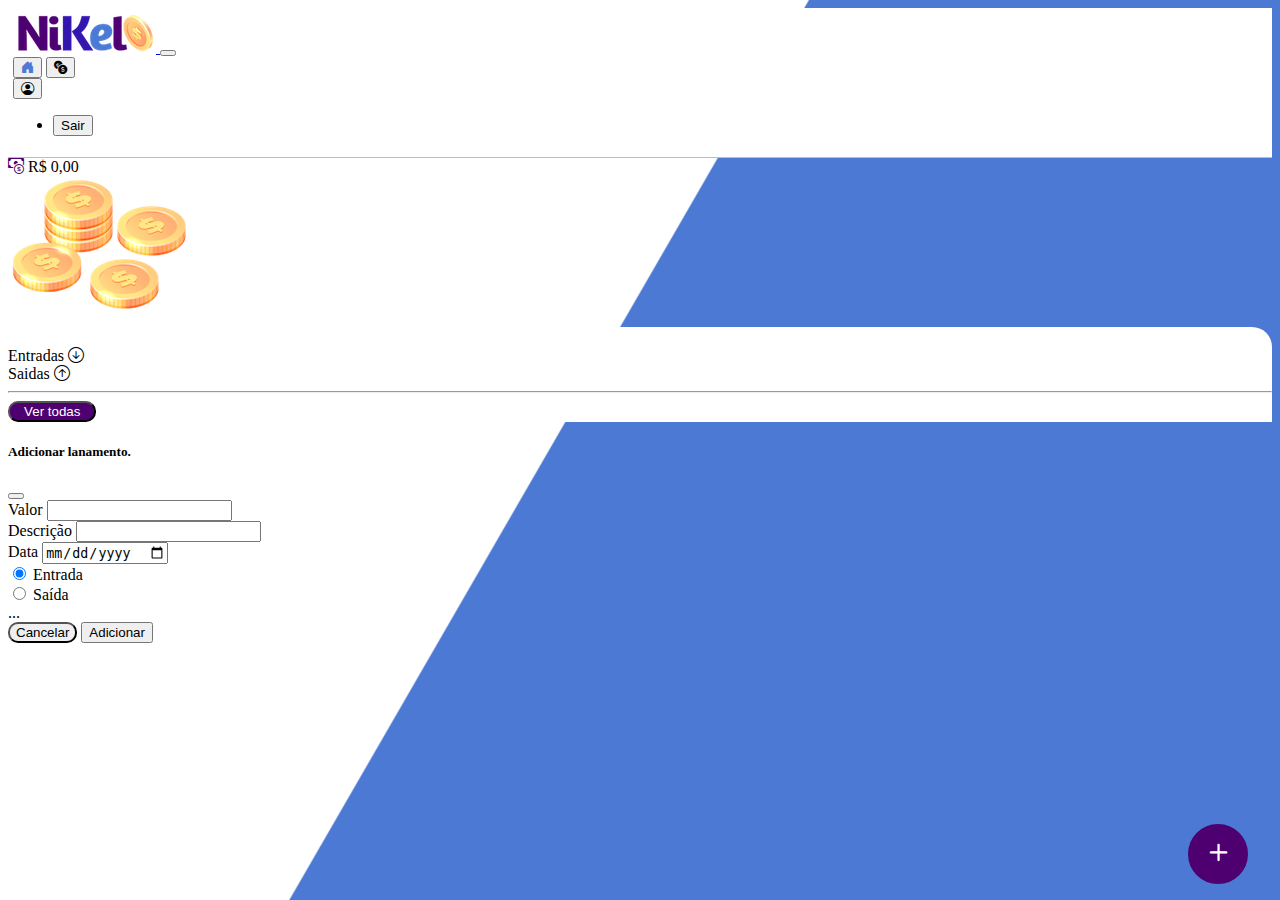
==== public/home.html @ 8b7a3278 "Iniciando o GIT" ====
<!DOCTYPE html>
<html lang="pt">

<head>
    <meta charset="UTF-8">
    <meta http-equiv="X-UA-Compatible" content="IE=edge">
    <meta name="viewport" content="width=device-width, initial-scale=1.0">
    <title>Nikel - home</title>
    <link href="https://cdn.jsdelivr.net/npm/bootstrap@5.1.3/dist/css/bootstrap.min.css" rel="stylesheet"
        integrity="sha384-1BmE4kWBq78iYhFldvKuhfTAU6auU8tT94WrHftjDbrCEXSU1oBoqyl2QvZ6jIW3" crossorigin="anonymous">
    <link rel="stylesheet" href="./css/styles.css">
    <link rel="stylesheet" href="https://cdn.jsdelivr.net/npm/bootstrap-icons@1.7.2/font/bootstrap-icons.css">
</head>

<body id="app">
    <header>
        <nav class="navbar navbar-expand navbar-light bg-white">
            <div class="container-fluid">
                <a class="navbar-brand" href="#">
                    <img src="./assets/image/nikel-small-logo.png" alt="logo nikel" class='img-fluid'>
                </a>
                <button class="navbar-toggler" type="button" data-bs-toggle="collapse"
                    data-bs-target="#navbarSupportedContent" aria-controls="navbarSupportedContent"
                    aria-expanded="false" aria-label="Toggle navigation">
                    <span class="navbar-toggler-icon"></span>
                </button>
                <div class="collapse navbar-collapse justify-content-end" id="navbarSupportedContent">
                    <div class="d-flex menu">
                        <a href="home.html"><button class="btn" type='button'><i
                                    class="bi bi-house-door-fill fs-4 color-secondary"></i></button></a>
                        <a href="transections.html"><button class="btn" type='button'><i
                                    class="bi bi-currency-exchange fs-4"></i></button></a>

                        <div class="dropdown">

                            <button class="btn" type="button" id="dropdownMenuButton1" data-bs-toggle="dropdown"
                                aria-expanded="false">

                                <i class="bi bi-person-circle fs-4"></i>
                            </button>

                            <ul class="dropdown-menu logout" aria-labelledby="dropdownMenuButton1">
                                <li> <button> <a class="dropdown-item"id='button-logoutf'>Sair</a></li>

                            </ul>
                        </div>
                    </div>
                </div>
            </div>
        </nav>
    </header>
    <main>
        <div class='container-lg'>
            <div class='row'>
                <div class='col d-flex mt-4 justify-content-start align-items-center'>
                    <i class="bi bi-cash-coin color-primary"></i>
                    <span class="fs-2">R$ 0,00</span>
                </div>
                <div class='col d-flex mt-4 justify-content-end'>
                    <div class="text-center">
                        <img src="./assets/image/coins-small.png" alt="">
                    </div>
                </div>
            </div>
            <div class="row">
                <div class="col-12 info shadow-lg">
                    <div class="container">
                        <div class="row">
                            <div class="col-6">
                                <span class="fs-4">Entradas <i
                                        class="bi bi-arrow-down-circle fs-2 align-middle"></i></span>
                            </div>
                            <div class="col-6">
                                <span class="fs-4">Saidas <i class="bi bi-arrow-up-circle fs-2 align-middle"></i></span>
                            </div>
                            <div class="col-12">
                                <hr>
                            </div>
                        </div>
                        <div class="row">
                            <div class="col-6">
                                <div class="container">

                                </div>
                            </div>
                            <div class="col-6">
                                <div class="container">

                                </div>
                            </div>
                            <div class="col-12">
                                <button type="button" class="btn button-default" >Ver todas</button>
                            </div>
                        </div>
                    </div>
                </div>

            </div>
                <button class="btn button-float" data-bs-toggle="modal"
                data-bs-target="#transction-modal"><i class="bi bi-plus"></i></button>
        </div>

  <!-- Modal -->
  <div class="modal fade" id="transction-modal" tabindex="-1" aria-labelledby="exampleModalLabel" aria-hidden="true">
    <div class="modal-dialog">
      <div class="modal-content">
        <div class="modal-header">
          <h5 class="modal-title" id="exampleModalLabel"> Adicionar lanamento.</h5>
          <button type="button" class="btn-close" data-bs-dismiss="modal" aria-label="Close"></button>
        </div>
    <form id="transaction-form" >
        <div class="modal-body">
           
                <div class="mb-3">
                  <label for="value-input" class="form-label">Valor </label>
                  <input type="number" class="form-control" id="value-input" aria-describedby="emailHelp" required>                 
                </div>

                <div class="mb-3">
                  <label for="description-input" class="form-label">Descrição</label>
                  <input type="text" class="form-control" id="description-input" required>                  
                </div>

                <div class="mb-3">
                    <label for="data-input" class="form-label">Data</label>
                    <input type="date" class="form-control" id="data-input" required>                  
                </div>

                <div class="mb3">
                    <div class="form-check form-check-inline">
                        <input class="form-check-input" type="radio" name="type-input" id="inlineRadio1" value="1" checked>
                        <label class="form-check-label" for="inlineRadio1">Entrada</label>
                      </div>
                      <div class="form-check form-check-inline">
                        <input class="form-check-input" type="radio" name="type-input" id="inlineRadio2" value="2">
                        <label class="form-check-label" for="inlineRadio2">Saída</label>
                      </div>                      
                </div>
                                       ...
        </div>
        <div class="modal-footer">
          <button type="button" class="btn btn-secondary button-cancel" data-bs-dismiss="modal">Cancelar</button>
          <button type="submit" class="btn btn-default">Adicionar</button>
        </div>
    </form>
      </div>
    </div>
  </div>


    </main>

    <script src="https://cdn.jsdelivr.net/npm/bootstrap@5.1.3/dist/js/bootstrap.bundle.min.js"
        integrity="sha384-ka7Sk0Gln4gmtz2MlQnikT1wXgYsOg+OMhuP+IlRH9sENBO0LRn5q+8nbTov4+1p"
        crossorigin="anonymous"></script>
    <script src="./js/home.js"></script>


</body>

</html>
---- public/css/styles.css ----
#login {
    background: linear-gradient(120deg,#4c79d3 44.9%, #ffffff 45%) no-repeat fixed;
}

#app {
    background: linear-gradient(120deg,#ffffff 44.9%, #4c79d3 45%) no-repeat fixed;
}

header{
    border-bottom: 1px solid #bebcbc;
    padding:5px;
    background-color:white
}

.text-login{
    color: #ffffff;
    font-size: 18px;
    font-weight: 500;
}

.coins{
    position: absolute;
    bottom: 100px;

}
.button-login{
    border-radius: 10px;
    background-color: #4e0070;
    color: #ffffff;
    width: 50%;
    margin: 0 25%;
}
.button-login:hover{
    background: #4c79d3;
    color: #ffffff;

}

.link-default{
    color: #4e0070;
    cursor: pointer;
}

.link-default:hover{
    color: #4c79d3;

}

header {
    border-bottom: 1px solid #bebcbc;
    padding: 5px;
    background-color: white;
}

.color-primary {
    color: #4e0070;
}

.color-secondary {
    color: #4c79d3;
}

.color-letter {
    color: #ffffff;
}

.icon-detail{
    font-size: 50px;
    margin-right: 10px;
    vertical-align: middle;
}

.text-login0 {
    color: white;
    font-size: 18px;
    font-weight: 500;
}

.text-login2 {
    color: white;
    font-size: 18px;
    font-weight: 500;
}

.text-login3 {
    color: white;
}

.coins {
    position: absolute;
    bottom: 100px;
}

.button-login {
    border-radius: 10px;
    background-color: #4e0070;
    width: 50%;
    margin: 0 25%;
}

.button-default{
    border-radius: 10px;
    background-color: #4e0070;
    color: white;
    width: 7%;
}

.button-cancel{
    border-radius: 10px;
}

.button-float {
    border-radius: 100%;
    height: 60px;
    width: 60px;
    position: fixed;
    padding: 0 !important;
    bottom: 1rem;
    right: 2rem;
    font-size: 35px;
    border: 2px solid #4e0070;
    background-color: #4e0070;
    color: #ffffff;
}

.button-float:hover{
    border-radius: 100%;
    height: 60px;
    width: 60px;
    border: 2px solid #4c79d3;
    background-color:#ffffff ;
    color: #4c79d3;
}
.button-color {
    font-size: 35px;
    color: #ffffff;
}

.button-login2 {
    border-radius: 10px;
    background-color: #4e0070;
    width: 32%;
}

.button-transaction {
    border-radius: 10px;
    background-color: #4e0070;
    width: 12%;
}

.button-letter {
    color: white;
    font-size: 16px;
    font-weight: 500;
    text-align: center;
}

.button-login:hover, .button-default:hover,  .button-login2:hover {
    background: #4c79d3;
    color: white;
}

.link-default {
    color: #4e0070;
    cursor: pointer;
}button

.link-default:hover{
    color: #4c79d3;
}

.info{
    background-color: #ffffff;
    border-radius: 20px 20px 0px 0px;
    padding: 20px 0px 0px 0px;
}

.logout{
    min-width: 5rem !important;
}

.menu{
    margin-right: 20px;
}
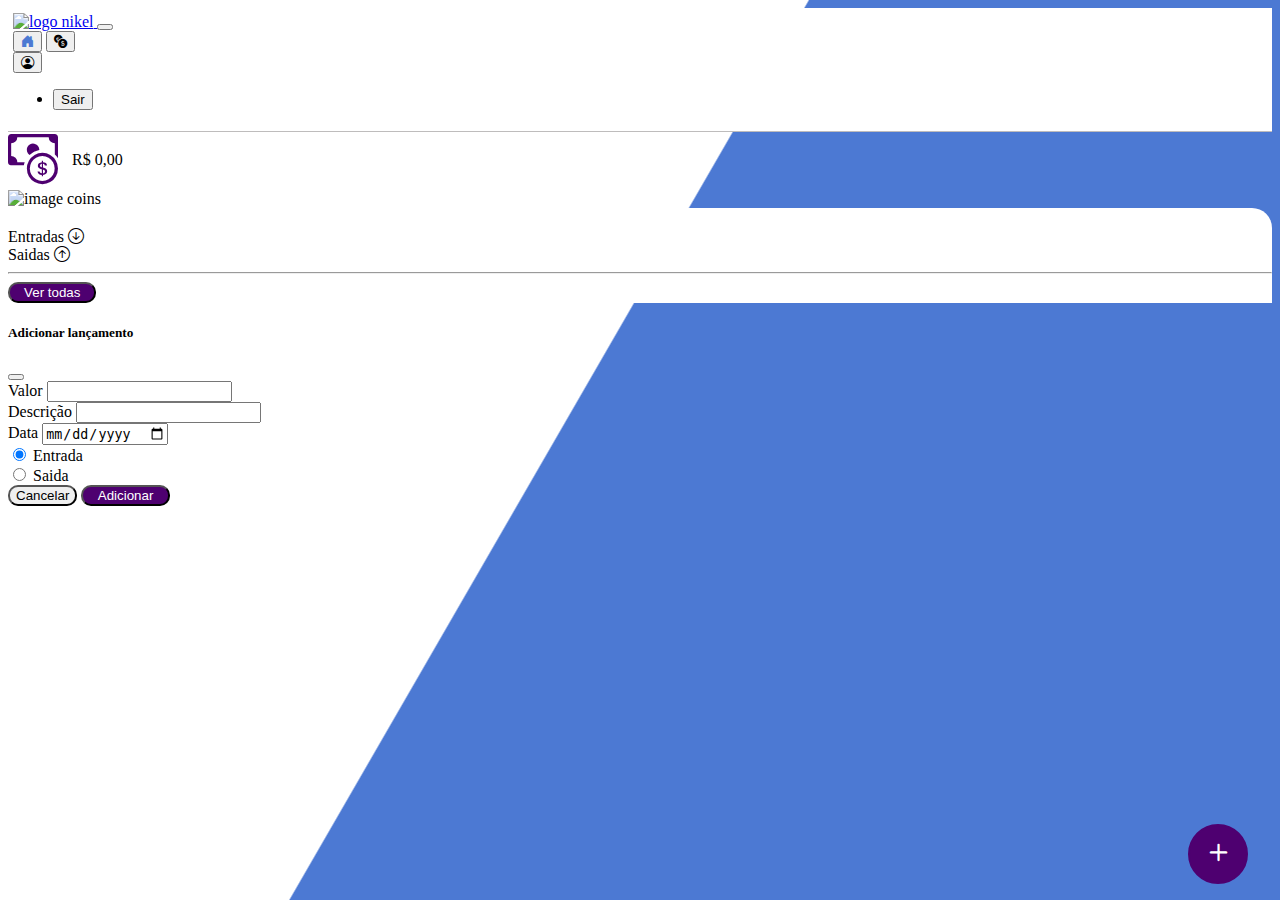
==== commit 54a04a10: "Update home.html" ====
--- a/public/home.html
+++ b/public/home.html
@@ -1,161 +1,137 @@
 <!DOCTYPE html>
 <html lang="pt">
-
 <head>
     <meta charset="UTF-8">
     <meta http-equiv="X-UA-Compatible" content="IE=edge">
     <meta name="viewport" content="width=device-width, initial-scale=1.0">
-    <title>Nikel - home</title>
-    <link href="https://cdn.jsdelivr.net/npm/bootstrap@5.1.3/dist/css/bootstrap.min.css" rel="stylesheet"
-        integrity="sha384-1BmE4kWBq78iYhFldvKuhfTAU6auU8tT94WrHftjDbrCEXSU1oBoqyl2QvZ6jIW3" crossorigin="anonymous">
+    <title>Nikel - Home</title>
+    <link href="https://cdn.jsdelivr.net/npm/bootstrap@5.1.3/dist/css/bootstrap.min.css" rel="stylesheet" integrity="sha384-1BmE4kWBq78iYhFldvKuhfTAU6auU8tT94WrHftjDbrCEXSU1oBoqyl2QvZ6jIW3" crossorigin="anonymous">
+    <link rel="stylesheet" href="https://cdn.jsdelivr.net/npm/bootstrap-icons@1.7.2/font/bootstrap-icons.css">
     <link rel="stylesheet" href="./css/styles.css">
-    <link rel="stylesheet" href="https://cdn.jsdelivr.net/npm/bootstrap-icons@1.7.2/font/bootstrap-icons.css">
 </head>
-
 <body id="app">
     <header>
         <nav class="navbar navbar-expand navbar-light bg-white">
             <div class="container-fluid">
-                <a class="navbar-brand" href="#">
-                    <img src="./assets/image/nikel-small-logo.png" alt="logo nikel" class='img-fluid'>
-                </a>
-                <button class="navbar-toggler" type="button" data-bs-toggle="collapse"
-                    data-bs-target="#navbarSupportedContent" aria-controls="navbarSupportedContent"
-                    aria-expanded="false" aria-label="Toggle navigation">
-                    <span class="navbar-toggler-icon"></span>
-                </button>
-                <div class="collapse navbar-collapse justify-content-end" id="navbarSupportedContent">
-                    <div class="d-flex menu">
-                        <a href="home.html"><button class="btn" type='button'><i
-                                    class="bi bi-house-door-fill fs-4 color-secondary"></i></button></a>
-                        <a href="transections.html"><button class="btn" type='button'><i
-                                    class="bi bi-currency-exchange fs-4"></i></button></a>
-
-                        <div class="dropdown">
-
-                            <button class="btn" type="button" id="dropdownMenuButton1" data-bs-toggle="dropdown"
-                                aria-expanded="false">
-
-                                <i class="bi bi-person-circle fs-4"></i>
-                            </button>
-
-                            <ul class="dropdown-menu logout" aria-labelledby="dropdownMenuButton1">
-                                <li> <button> <a class="dropdown-item"id='button-logoutf'>Sair</a></li>
-
-                            </ul>
-                        </div>
-                    </div>
-                </div>
+              <a class="navbar-brand" href="#">
+                  <img src="./assets/images/nikel-small-logo.png" alt="logo nikel" class="img-fluid" srcset="">
+              </a>
+              <button class="navbar-toggler" type="button" data-bs-toggle="collapse" data-bs-target="#navbarSupportedContent" aria-controls="navbarSupportedContent" aria-expanded="false" aria-label="Toggle navigation">
+                <span class="navbar-toggler-icon"></span>
+              </button>
+              <div class="collapse navbar-collapse justify-content-end " id="navbarSupportedContent">
+                  <div class="d-flex menu">
+                      <a href="home.html"><button class="btn" type="button"><i class="bi bi-house-door-fill fs-4 color-secondary"></i></button></i></a>
+                      <a href="transactions.html"><button class="btn" type="button"><i class="bi bi-currency-exchange fs-4"></i></button></i></a>
+                      
+                      <div class="dropdown">
+                        <button class="btn" type="button" id="dropdownMenuButton1" data-bs-toggle="dropdown" aria-expanded="false">
+                            <i class="bi bi-person-circle fs-4"></i>
+                        </button>
+                        <ul class="dropdown-menu logout" aria-labelledby="dropdownMenuButton1">
+                          <li><button class="dropdown-item" id="button-logout">Sair</button></li>
+                        </ul>
+                      </div>
+                  </div>
+              </div>
             </div>
         </nav>
     </header>
     <main>
-        <div class='container-lg'>
-            <div class='row'>
-                <div class='col d-flex mt-4 justify-content-start align-items-center'>
-                    <i class="bi bi-cash-coin color-primary"></i>
-                    <span class="fs-2">R$ 0,00</span>
+        <div class="container-lg">
+            <div class="row ">
+                <div class="col d-flex mt-4 justify-content-start align-items-center">
+                    <i class="bi bi-cash-coin color-primary icon-detail"></i>
+                    <span class="fs-2" id="total">R$ 0,00</span>
                 </div>
-                <div class='col d-flex mt-4 justify-content-end'>
-                    <div class="text-center">
-                        <img src="./assets/image/coins-small.png" alt="">
+                <div class="col d-flex mt-4 justify-content-end">
+                    <div>
+                        <img src="./assets/images/coins-small.png" alt="image coins" srcset="">
                     </div>
                 </div>
             </div>
             <div class="row">
                 <div class="col-12 info shadow-lg">
-                    <div class="container">
+                    <div class="container-lg">
                         <div class="row">
                             <div class="col-6">
-                                <span class="fs-4">Entradas <i
-                                        class="bi bi-arrow-down-circle fs-2 align-middle"></i></span>
+                                <span class="fs-4">Entradas <i class="bi bi-arrow-down-circle fs-2 align-middle"></i></span> 
                             </div>
                             <div class="col-6">
                                 <span class="fs-4">Saidas <i class="bi bi-arrow-up-circle fs-2 align-middle"></i></span>
                             </div>
-                            <div class="col-12">
+
+                            <div class="col-12 mt-2">
                                 <hr>
                             </div>
                         </div>
                         <div class="row">
                             <div class="col-6">
-                                <div class="container">
+                                <div class="container p-0" id="cash-in-list">
+                                    
+                                </div>
+                            </div>
+                            <div class="col-6">
+                                <div class="container p-0" id="cash-out-list">
 
                                 </div>
                             </div>
-                            <div class="col-6">
-                                <div class="container">
 
-                                </div>
-                            </div>
-                            <div class="col-12">
-                                <button type="button" class="btn button-default" >Ver todas</button>
+                            <div class="col-12 mb-4">
+                                <button type="button" class="btn button-default" id="button-transaction"> Ver todas </button>
                             </div>
                         </div>
                     </div>
                 </div>
-
             </div>
-                <button class="btn button-float" data-bs-toggle="modal"
-                data-bs-target="#transction-modal"><i class="bi bi-plus"></i></button>
+            <button class="btn button-float"data-bs-toggle="modal" 
+            data-bs-target="#transaction-modal"><i class="bi bi-plus"></i> </button>
         </div>
 
-  <!-- Modal -->
-  <div class="modal fade" id="transction-modal" tabindex="-1" aria-labelledby="exampleModalLabel" aria-hidden="true">
-    <div class="modal-dialog">
-      <div class="modal-content">
-        <div class="modal-header">
-          <h5 class="modal-title" id="exampleModalLabel"> Adicionar lanamento.</h5>
-          <button type="button" class="btn-close" data-bs-dismiss="modal" aria-label="Close"></button>
+        <!-- Modal -->
+        <div class="modal fade" id="transaction-modal" tabindex="-1" aria-labelledby="exampleModalLabel" aria-hidden="true">
+            <div class="modal-dialog">
+                <div class="modal-content">
+                    <div class="modal-header">
+                        <h5 class="modal-title" id="exampleModalLabel">Adicionar lançamento</h5>
+                        <button type="button" class="btn-close" data-bs-dismiss="modal" aria-label="Close"></button>
+                    </div>
+                <form id="transaction-form">
+                <div class="modal-body"> 
+                    <div class="mb-3">
+                        <label for="value-input" class="form-label">Valor</label>
+                        <input type="number" step="any" class="form-control" id="value-input" aria-describedby="emailHelp" required>
+                        </div>
+                        <div class="mb-3">
+                          <label for="description-input" class="form-label">Descrição</label>
+                          <input type="text" class="form-control" id="description-input" required>
+                        </div>
+                        <div class="mb-3">
+                            <label for="date-input" class="form-label">Data</label>
+                            <input type="date" class="form-control" id="date-input" required>
+                          </div>
+
+                          <div class="mb-3">
+                            <div class="form-check form-check-inline">
+                                <input class="form-check-input" type="radio" name="type-input" id="type-input" value="1" checked>
+                                <label class="form-check-label" for="inlineRadio1">Entrada</label>
+                              </div>
+                              <div class="form-check form-check-inline">
+                                <input class="form-check-input" type="radio" name="type-input" id="type-input" value="2">
+                                <label class="form-check-label" for="inlineRadio2">Saida</label>
+                              </div>
+                          </div>
+                    </div>
+                    <div class="modal-footer">
+                        <button type="button" class="btn btn-secondary button-cancel" data-bs-dismiss="modal">Cancelar</button>
+                        <button type="submit" class="btn button-default">Adicionar</button>
+                    </div>
+                </form>
+                </div>
+            </div>
         </div>
-    <form id="transaction-form" >
-        <div class="modal-body">
-           
-                <div class="mb-3">
-                  <label for="value-input" class="form-label">Valor </label>
-                  <input type="number" class="form-control" id="value-input" aria-describedby="emailHelp" required>                 
-                </div>
-
-                <div class="mb-3">
-                  <label for="description-input" class="form-label">Descrição</label>
-                  <input type="text" class="form-control" id="description-input" required>                  
-                </div>
-
-                <div class="mb-3">
-                    <label for="data-input" class="form-label">Data</label>
-                    <input type="date" class="form-control" id="data-input" required>                  
-                </div>
-
-                <div class="mb3">
-                    <div class="form-check form-check-inline">
-                        <input class="form-check-input" type="radio" name="type-input" id="inlineRadio1" value="1" checked>
-                        <label class="form-check-label" for="inlineRadio1">Entrada</label>
-                      </div>
-                      <div class="form-check form-check-inline">
-                        <input class="form-check-input" type="radio" name="type-input" id="inlineRadio2" value="2">
-                        <label class="form-check-label" for="inlineRadio2">Saída</label>
-                      </div>                      
-                </div>
-                                       ...
-        </div>
-        <div class="modal-footer">
-          <button type="button" class="btn btn-secondary button-cancel" data-bs-dismiss="modal">Cancelar</button>
-          <button type="submit" class="btn btn-default">Adicionar</button>
-        </div>
-    </form>
-      </div>
-    </div>
-  </div>
-
-
     </main>
-
-    <script src="https://cdn.jsdelivr.net/npm/bootstrap@5.1.3/dist/js/bootstrap.bundle.min.js"
-        integrity="sha384-ka7Sk0Gln4gmtz2MlQnikT1wXgYsOg+OMhuP+IlRH9sENBO0LRn5q+8nbTov4+1p"
-        crossorigin="anonymous"></script>
+    <script src="https://cdn.jsdelivr.net/npm/bootstrap@5.1.3/dist/js/bootstrap.bundle.min.js" integrity="sha384-ka7Sk0Gln4gmtz2MlQnikT1wXgYsOg+OMhuP+IlRH9sENBO0LRn5q+8nbTov4+1p" crossorigin="anonymous"></script>
     <script src="./js/home.js"></script>
-
-
 </body>
-
-</html>+</html>
--- a/public/css/styles.css
+++ b/public/css/styles.css
@@ -39,6 +39,12 @@
 .link-default{
     color: #4e0070;
     cursor: pointer;
+}
+
+.button-default-2{
+    border-radius: 10px;
+    background-color: #4e0070;
+    color: white;
 }
 
 .link-default:hover{
@@ -181,4 +187,4 @@
 
 .menu{
     margin-right: 20px;
-}+}
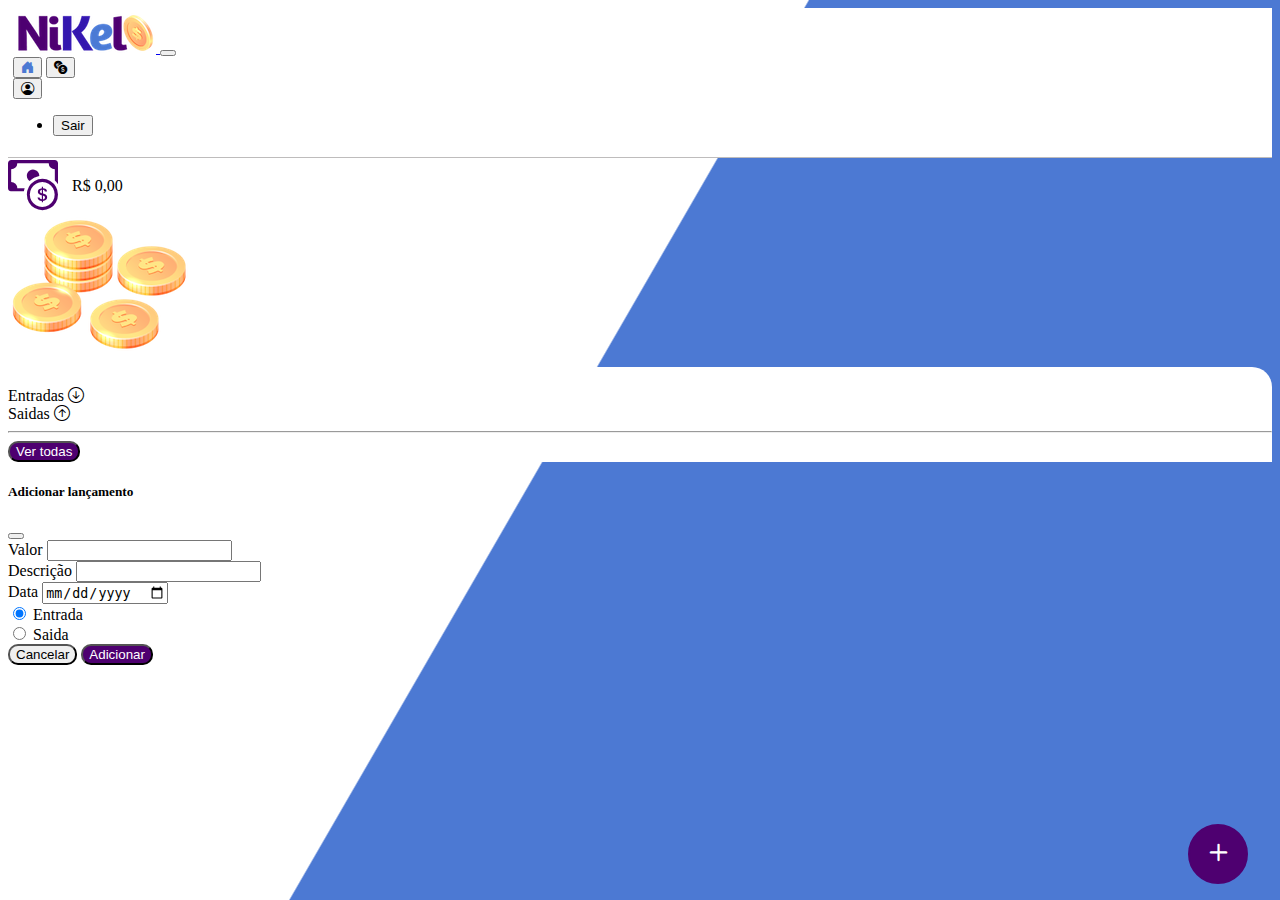
==== commit 8ee48bbe: "Update home.html" ====
--- a/public/home.html
+++ b/public/home.html
@@ -14,7 +14,7 @@
         <nav class="navbar navbar-expand navbar-light bg-white">
             <div class="container-fluid">
               <a class="navbar-brand" href="#">
-                  <img src="./assets/images/nikel-small-logo.png" alt="logo nikel" class="img-fluid" srcset="">
+                  <img src="./assets/image/nikel-small-logo.png" alt="logo nikel" class="img-fluid" srcset="">
               </a>
               <button class="navbar-toggler" type="button" data-bs-toggle="collapse" data-bs-target="#navbarSupportedContent" aria-controls="navbarSupportedContent" aria-expanded="false" aria-label="Toggle navigation">
                 <span class="navbar-toggler-icon"></span>
@@ -46,7 +46,7 @@
                 </div>
                 <div class="col d-flex mt-4 justify-content-end">
                     <div>
-                        <img src="./assets/images/coins-small.png" alt="image coins" srcset="">
+                        <img src="./assets/image/coins-small.png" alt="image coins" srcset="">
                     </div>
                 </div>
             </div>
--- a/public/css/styles.css
+++ b/public/css/styles.css
@@ -1,62 +1,17 @@
 #login {
-    background: linear-gradient(120deg,#4c79d3 44.9%, #ffffff 45%) no-repeat fixed;
+    background: linear-gradient(120deg, #4c79d3 44.9%, #ffffff 45%) no-repeat fixed;
 }
 
 #app {
-    background: linear-gradient(120deg,#ffffff 44.9%, #4c79d3 45%) no-repeat fixed;
+    background: linear-gradient(120deg, #ffffff 44.9%, #4c79d3 45%) no-repeat fixed;
 }
 
 header{
     border-bottom: 1px solid #bebcbc;
-    padding:5px;
-    background-color:white
+    padding: 5px;
+    background-color: #ffffff;
 }
 
-.text-login{
-    color: #ffffff;
-    font-size: 18px;
-    font-weight: 500;
-}
-
-.coins{
-    position: absolute;
-    bottom: 100px;
-
-}
-.button-login{
-    border-radius: 10px;
-    background-color: #4e0070;
-    color: #ffffff;
-    width: 50%;
-    margin: 0 25%;
-}
-.button-login:hover{
-    background: #4c79d3;
-    color: #ffffff;
-
-}
-
-.link-default{
-    color: #4e0070;
-    cursor: pointer;
-}
-
-.button-default-2{
-    border-radius: 10px;
-    background-color: #4e0070;
-    color: white;
-}
-
-.link-default:hover{
-    color: #4c79d3;
-
-}
-
-header {
-    border-bottom: 1px solid #bebcbc;
-    padding: 5px;
-    background-color: white;
-}
 
 .color-primary {
     color: #4e0070;
@@ -66,30 +21,16 @@
     color: #4c79d3;
 }
 
-.color-letter {
-    color: #ffffff;
-}
-
-.icon-detail{
+.icon-detail {
     font-size: 50px;
     margin-right: 10px;
     vertical-align: middle;
 }
 
-.text-login0 {
-    color: white;
+.text-login {
+    color: #ffffff;
     font-size: 18px;
     font-weight: 500;
-}
-
-.text-login2 {
-    color: white;
-    font-size: 18px;
-    font-weight: 500;
-}
-
-.text-login3 {
-    color: white;
 }
 
 .coins {
@@ -97,21 +38,13 @@
     bottom: 100px;
 }
 
-.button-login {
+.button-default {
     border-radius: 10px;
     background-color: #4e0070;
-    width: 50%;
-    margin: 0 25%;
+    color: #ffffff;
 }
 
-.button-default{
-    border-radius: 10px;
-    background-color: #4e0070;
-    color: white;
-    width: 7%;
-}
-
-.button-cancel{
+.button-cancel {
     border-radius: 10px;
 }
 
@@ -129,62 +62,45 @@
     color: #ffffff;
 }
 
-.button-float:hover{
-    border-radius: 100%;
-    height: 60px;
-    width: 60px;
+.button-float:hover {
     border: 2px solid #4c79d3;
-    background-color:#ffffff ;
+    background: #ffffff;
     color: #4c79d3;
 }
-.button-color {
-    font-size: 35px;
+
+.button-login {
+    border-radius: 10px;
+    background-color: #4e0070;
     color: #ffffff;
+    width: 50%;
+    margin: 0 25%;
 }
 
-.button-login2 {
-    border-radius: 10px;
-    background-color: #4e0070;
-    width: 32%;
-}
-
-.button-transaction {
-    border-radius: 10px;
-    background-color: #4e0070;
-    width: 12%;
-}
-
-.button-letter {
-    color: white;
-    font-size: 16px;
-    font-weight: 500;
-    text-align: center;
-}
-
-.button-login:hover, .button-default:hover,  .button-login2:hover {
+.button-login:hover, .button-default:hover {
     background: #4c79d3;
-    color: white;
+    color: #ffffff;
 }
 
 .link-default {
     color: #4e0070;
     cursor: pointer;
-}button
+}
 
-.link-default:hover{
+.link-default:hover {
     color: #4c79d3;
 }
 
-.info{
-    background-color: #ffffff;
+.info {
+    background: #ffffff;
     border-radius: 20px 20px 0px 0px;
     padding: 20px 0px 0px 0px;
+
 }
 
-.logout{
+.logout {
     min-width: 5rem !important;
 }
 
-.menu{
+.menu {
     margin-right: 20px;
 }
